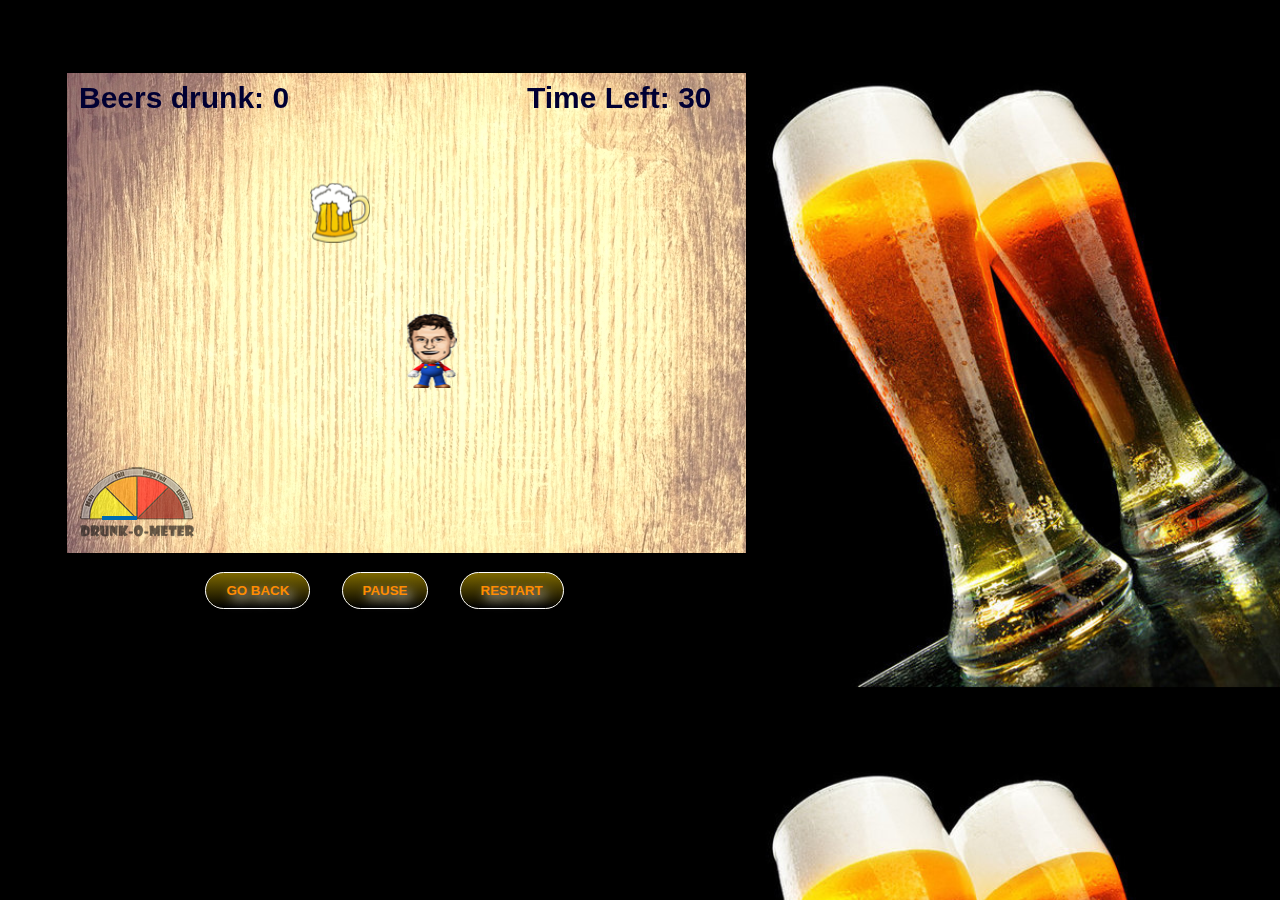
==== Game/game.html @ ac7d1813 "burp" ====
<!DOCTYPE html>
<html lang="en">
	<head>
		<meta charset="utf-8">
		<title>Game</title>
		<link rel="stylesheet" href="styles/game-styles.css"/>
		<link rel="shortcut icon" type="images/ico" href="/beer-icon.ico"/>
	</head>
	<body>

	<canvas id="canvas"></canvas>

			<div class="controls">
				<a href="index.html">
					<button class="back">GO BACK</button>
				</a>

				<button class="pause" id="btnPause">PAUSE</button>

				<button class="restart" id="btnRestart">RESTART</button>

			</div>

			<audio id="burpHard" src="sounds/burp%20hard.wav" type="audio/mpeg"></audio>
			<audio id="burpEasy" src="sounds/burp%20easy.wav" type="audio/mpeg"></audio>
			<script src="js/game.js"></script>
	</body>
</html>
---- Game/styles/game-styles.css ----
body {
    background-image: url("../images/background-img.jpg");
    background-size: 100%;
    background-position-y: 4%;
}

canvas{
    margin: 5% 0 0 4.5%;
    /*float: right;*/
    /*margin: 5% 7% 0 0;*/
}

a {
    text-decoration: none;
    color: red;
}

.controls {
    text-align: center;
    max-width: 679px;
    margin: 1% 0px 0px 4%;
}

.back, .restart, .pause {
    margin-right: 4%;
    max-width: 150px;
    display: inline-block;
    background: #7d6800;
    background-image: -webkit-linear-gradient(top, #7d6800, #000000);
    background-image: -moz-linear-gradient(top, #7d6800, #000000);
    background-image: -ms-linear-gradient(top, #7d6800, #000000);
    background-image: -o-linear-gradient(top, #7d6800, #000000);
    background-image: linear-gradient(to bottom, #7d6800, #000000);
    -webkit-border-radius: 28;
    -moz-border-radius: 28;
    border-radius: 28px;
    text-shadow: 5px 5px 12px #ffffff;
    font-family: papyrus, arial;
    font-weight: bold;
    color: #ff8c00;
    padding: 10px 20px 10px 20px;
    border: solid #ffffff 1px;
    text-decoration: none;
}

.back:hover, .restart:hover, .pause:hover {
    background: #000000;
    background-image: -webkit-linear-gradient(top, #000000, #7d6800);
    background-image: -moz-linear-gradient(top, #000000, #7d6800);
    background-image: -ms-linear-gradient(top, #000000, #7d6800);
    background-image: -o-linear-gradient(top, #000000, #7d6800);
    background-image: linear-gradient(to bottom, #000000, #7d6800);
    text-decoration: none;
	cursor: pointer;
}
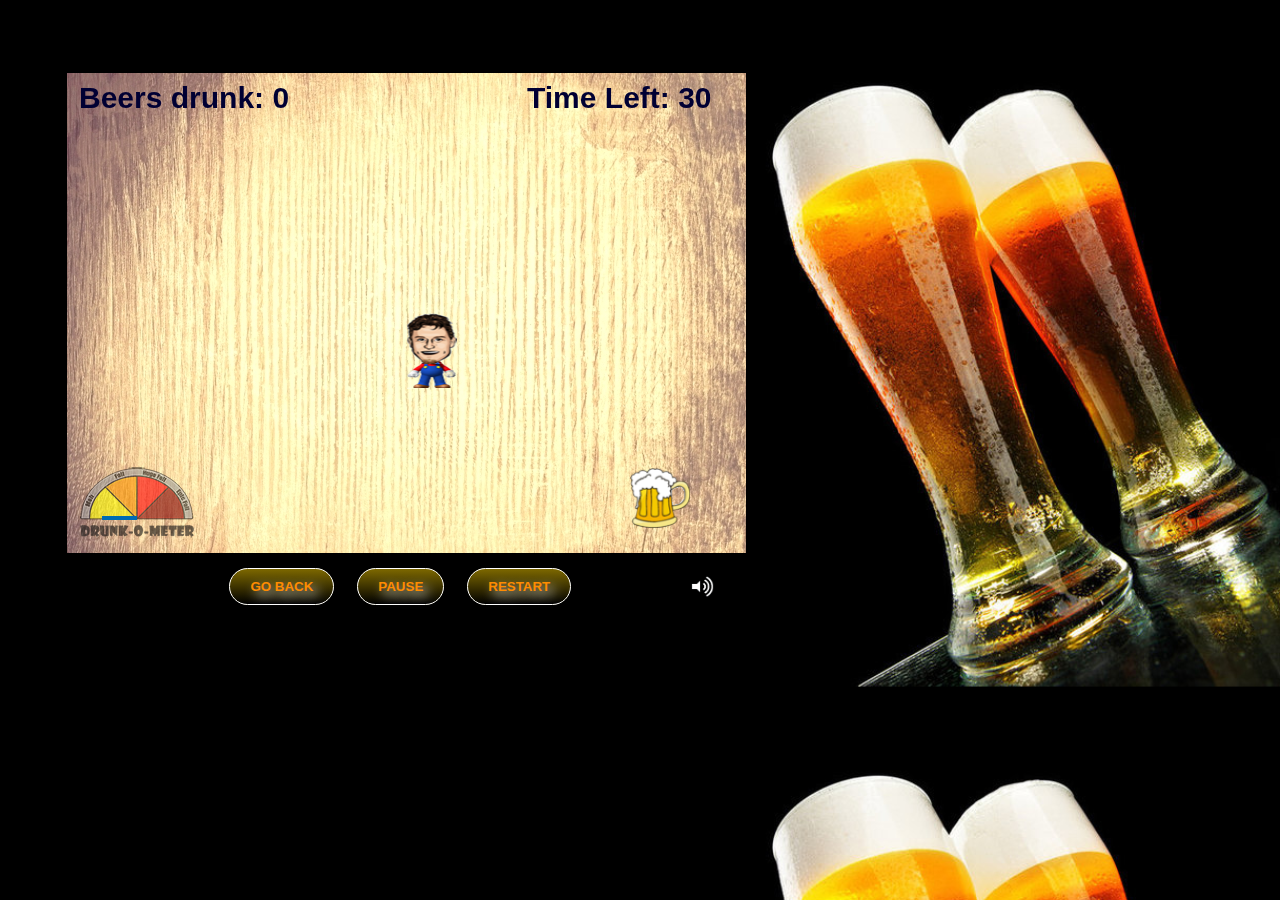
==== commit 7351c1f4: "sound button" ====
--- a/Game/game.html
+++ b/Game/game.html
@@ -8,8 +8,9 @@
 	</head>
 	<body>
 
-	<canvas id="canvas"></canvas>
+	<canvas id="canvas">
 
+	</canvas>
 			<div class="controls">
 				<a href="index.html">
 					<button class="back">GO BACK</button>
@@ -18,9 +19,11 @@
 				<button class="pause" id="btnPause">PAUSE</button>
 
 				<button class="restart" id="btnRestart">RESTART</button>
-
 			</div>
 
+	<button id="btnMusic">
+		<img id="sound" src="images/music-n.png" alt="sound"/>
+	</button>
 			<audio id="burpHard" src="sounds/burp%20hard.wav" type="audio/mpeg"></audio>
 			<audio id="burpEasy" src="sounds/burp%20easy.wav" type="audio/mpeg"></audio>
 			<script src="js/game.js"></script>
--- a/Game/styles/game-styles.css
+++ b/Game/styles/game-styles.css
@@ -6,8 +6,24 @@
 
 canvas{
     margin: 5% 0 0 4.5%;
-    /*float: right;*/
-    /*margin: 5% 7% 0 0;*/
+    border: 2px solid black;
+    float: left;
+}
+
+#btnMusic{
+    width: 35px;
+    height: 35px;
+    border: none;
+    background: transparent;
+    background-size: 132%;
+    border-radius: 7px;
+    display: inline-block;
+    float: left;
+    margin: 1.2% 0 0 3%;
+}
+
+#btnMusic img{
+    width: 100%;
 }
 
 a {
@@ -16,9 +32,12 @@
 }
 
 .controls {
+    display: inline-block;
+    float: left;
+    clear: left;
     text-align: center;
-    max-width: 679px;
-    margin: 1% 0px 0px 4%;
+    width: 475px;
+    margin: 1% 0 0 13%;
 }
 
 .back, .restart, .pause {
@@ -31,8 +50,8 @@
     background-image: -ms-linear-gradient(top, #7d6800, #000000);
     background-image: -o-linear-gradient(top, #7d6800, #000000);
     background-image: linear-gradient(to bottom, #7d6800, #000000);
-    -webkit-border-radius: 28;
-    -moz-border-radius: 28;
+    -webkit-border-radius: 28px;
+    -moz-border-radius: 28px;
     border-radius: 28px;
     text-shadow: 5px 5px 12px #ffffff;
     font-family: papyrus, arial;
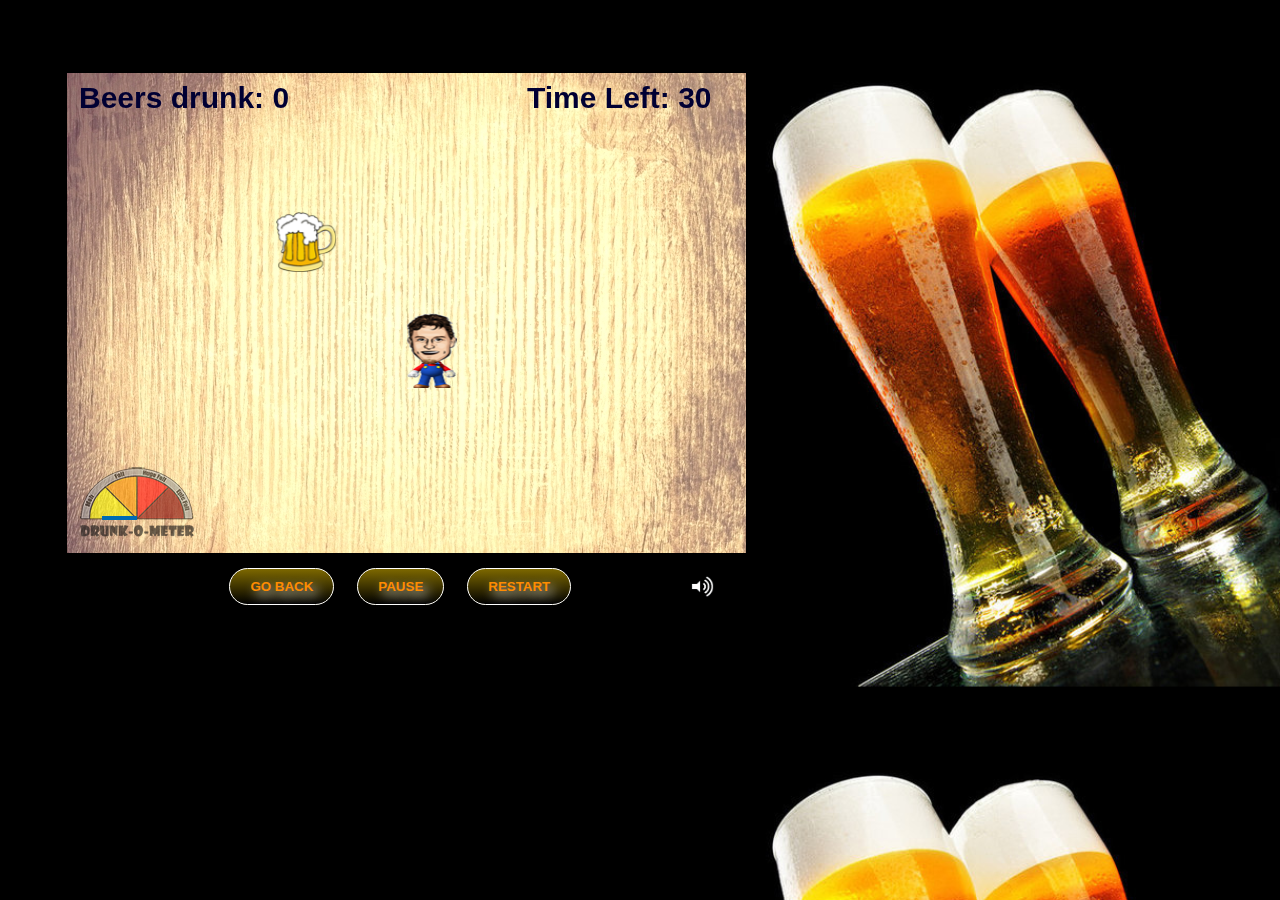
==== commit 1aecfc6f: "music" ====
--- a/Game/game.html
+++ b/Game/game.html
@@ -24,6 +24,7 @@
 	<button id="btnMusic">
 		<img id="sound" src="images/music-n.png" alt="sound"/>
 	</button>
+            <audio id="backgroundMusic" src="sounds/music.mp3" type="audio/mpeg"></audio>
 			<audio id="burpHard" src="sounds/burp%20hard.wav" type="audio/mpeg"></audio>
 			<audio id="burpEasy" src="sounds/burp%20easy.wav" type="audio/mpeg"></audio>
 			<script src="js/game.js"></script>
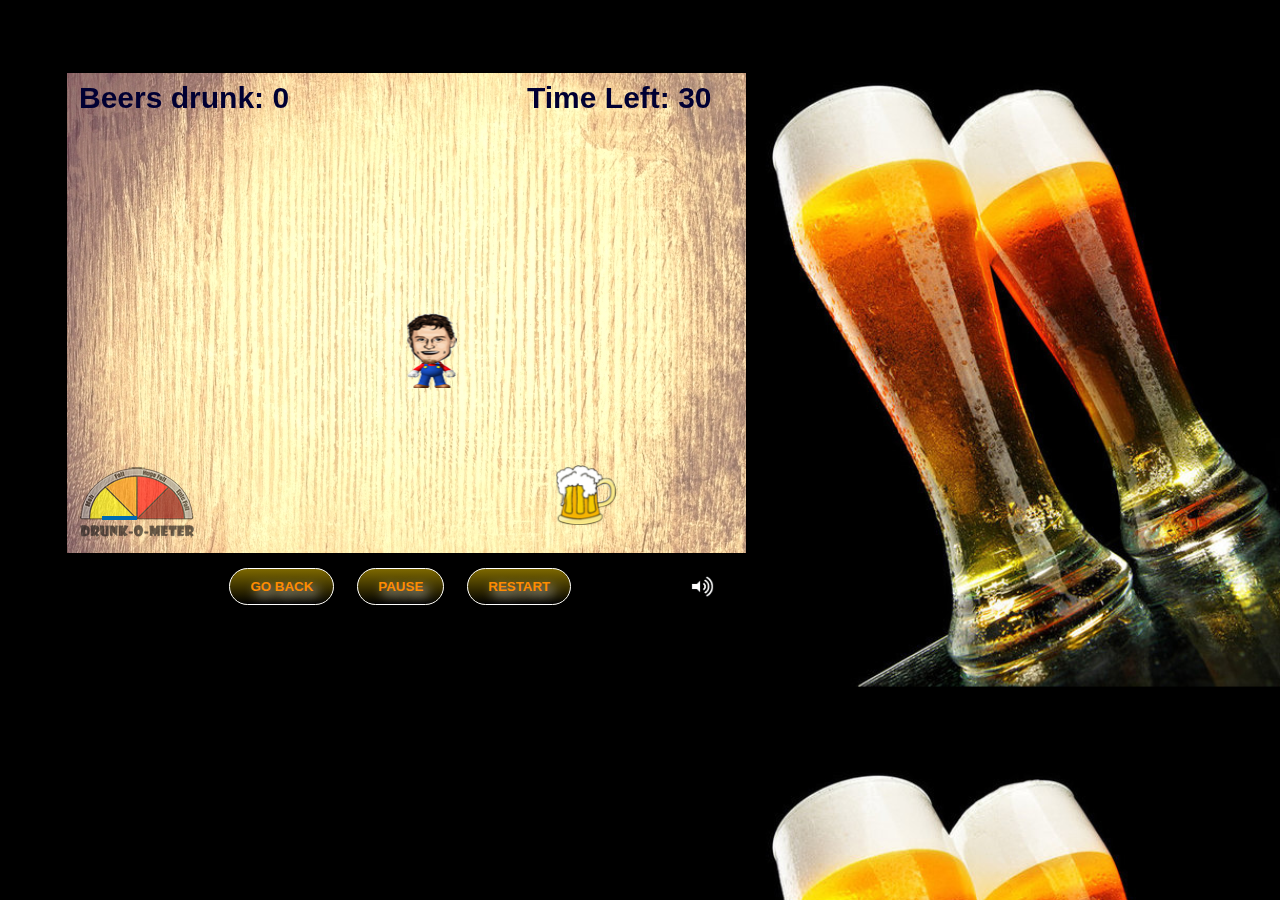
==== commit 3e84be09: "sounds on collect beer and rakiya" ====
--- a/Game/game.html
+++ b/Game/game.html
@@ -25,6 +25,8 @@
 		<img id="sound" src="images/music-n.png" alt="sound"/>
 	</button>
             <audio id="backgroundMusic" src="sounds/music.mp3" type="audio/mpeg"></audio>
+            <audio id="getBeer" src="sounds/getBeer.ogg" type="audio/mpeg"></audio>
+            <audio id="getRakiya" src="sounds/getRakiya.wav" type="audio/mpeg"></audio>
 			<audio id="burpHard" src="sounds/burp%20hard.wav" type="audio/mpeg"></audio>
 			<audio id="burpEasy" src="sounds/burp%20easy.wav" type="audio/mpeg"></audio>
 			<script src="js/game.js"></script>
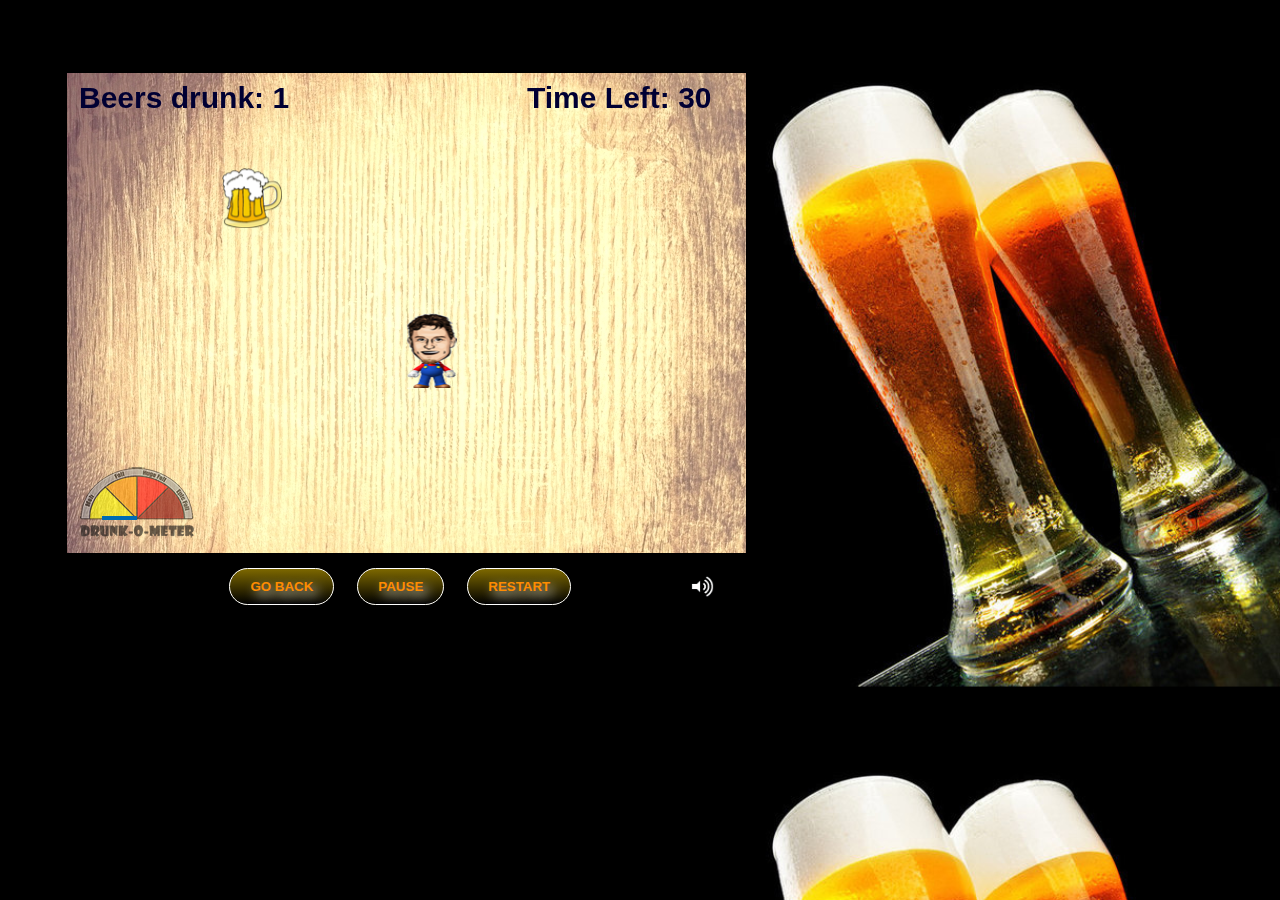
==== commit 920e2d2d: "game over sound" ====
--- a/Game/game.html
+++ b/Game/game.html
@@ -29,6 +29,7 @@
             <audio id="getRakiya" src="sounds/getRakiya.wav" type="audio/mpeg"></audio>
 			<audio id="burpHard" src="sounds/burp%20hard.wav" type="audio/mpeg"></audio>
 			<audio id="burpEasy" src="sounds/burp%20easy.wav" type="audio/mpeg"></audio>
+			<audio id="gameover" src="sounds/gameover.ogg" type="audio/mpeg"></audio>
 			<script src="js/game.js"></script>
 	</body>
 </html>
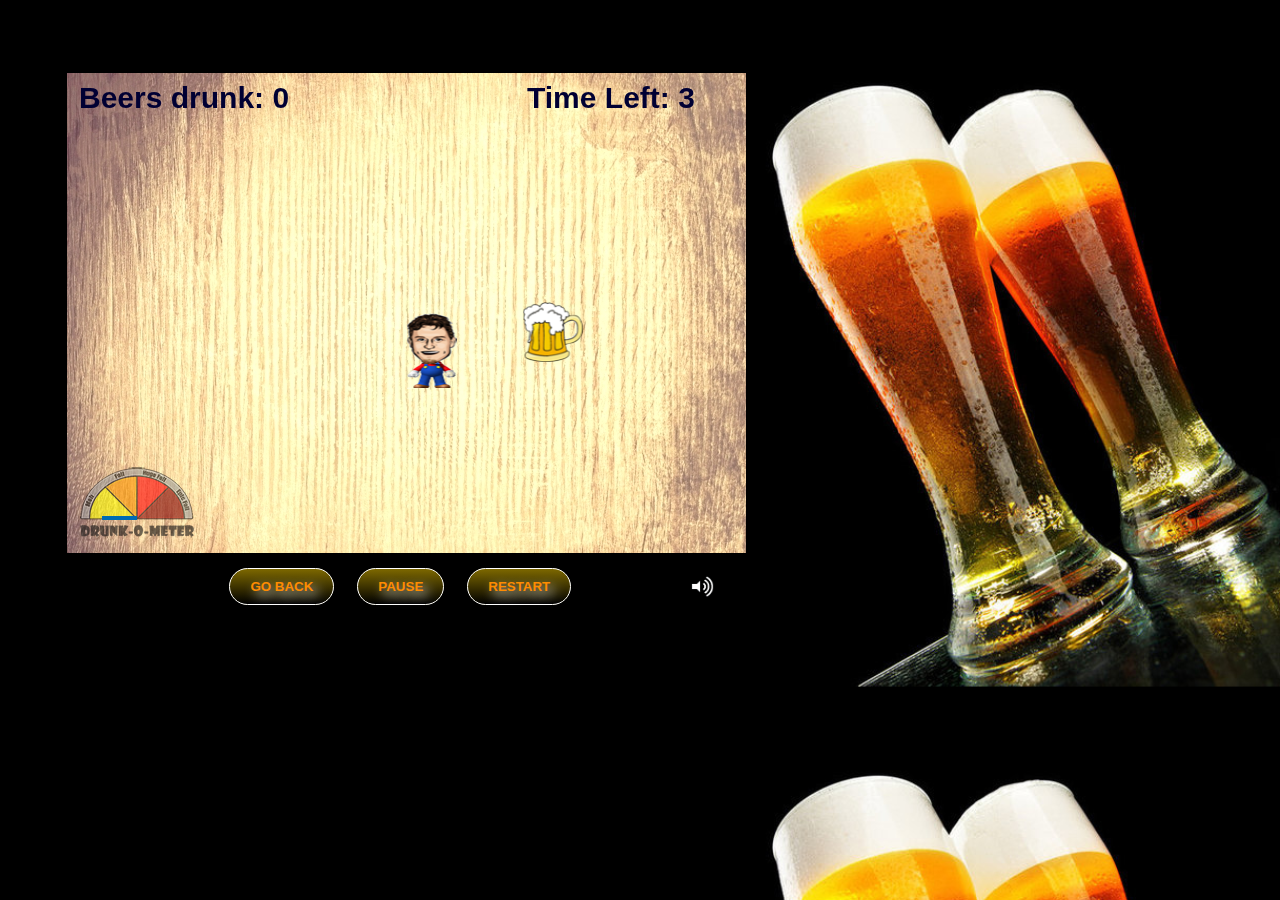
==== commit 3a164ecc: "high score" ====
--- a/Game/game.html
+++ b/Game/game.html
@@ -24,12 +24,13 @@
 	<button id="btnMusic">
 		<img id="sound" src="images/music-n.png" alt="sound"/>
 	</button>
-            <audio id="backgroundMusic" src="sounds/music.mp3" type="audio/mpeg"></audio>
-            <audio id="getBeer" src="sounds/getBeer.ogg" type="audio/mpeg"></audio>
-            <audio id="getRakiya" src="sounds/getRakiya.wav" type="audio/mpeg"></audio>
-			<audio id="burpHard" src="sounds/burp%20hard.wav" type="audio/mpeg"></audio>
-			<audio id="burpEasy" src="sounds/burp%20easy.wav" type="audio/mpeg"></audio>
-			<audio id="gameover" src="sounds/gameover.ogg" type="audio/mpeg"></audio>
-			<script src="js/game.js"></script>
+
+	<audio id="backgroundMusic" src="sounds/music.mp3" type="audio/mpeg"></audio>
+	<audio id="getBeer" src="sounds/getBeer.ogg" type="audio/mpeg"></audio>
+	<audio id="getRakiya" src="sounds/getRakiya.wav" type="audio/mpeg"></audio>
+	<audio id="burpHard" src="sounds/burp%20hard.wav" type="audio/mpeg"></audio>
+	<audio id="burpEasy" src="sounds/burp%20easy.wav" type="audio/mpeg"></audio>
+	<audio id="gameover" src="sounds/gameover.ogg" type="audio/mpeg"></audio>
+	<script src="js/game.js"></script>
 	</body>
 </html>
--- a/Game/styles/game-styles.css
+++ b/Game/styles/game-styles.css
@@ -71,4 +71,4 @@
     background-image: linear-gradient(to bottom, #000000, #7d6800);
     text-decoration: none;
 	cursor: pointer;
-}
+}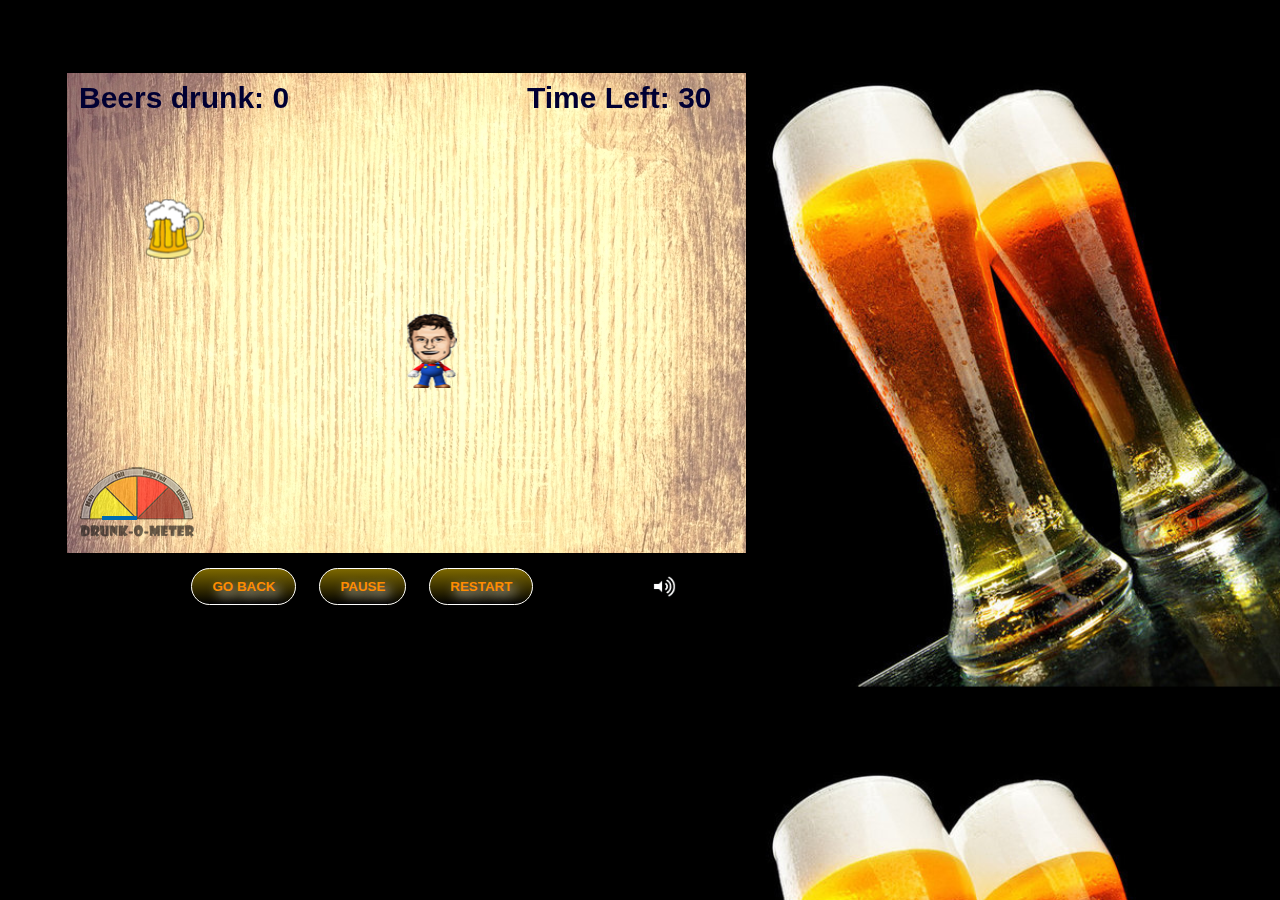
==== commit bab719c1: "sounds" ====
--- a/Game/game.html
+++ b/Game/game.html
@@ -27,7 +27,7 @@
 
 	<audio id="backgroundMusic" src="sounds/music.mp3" type="audio/mpeg"></audio>
 	<audio id="getBeer" src="sounds/getBeer.ogg" type="audio/mpeg"></audio>
-	<audio id="getRakiya" src="sounds/getRakiya.wav" type="audio/mpeg"></audio>
+	<audio id="getRakiya" src="sounds/swallow.mp3" type="audio/mpeg"></audio>
 	<audio id="burpHard" src="sounds/burp%20hard.wav" type="audio/mpeg"></audio>
 	<audio id="burpEasy" src="sounds/burp%20easy.wav" type="audio/mpeg"></audio>
 	<audio id="gameover" src="sounds/gameover.ogg" type="audio/mpeg"></audio>
--- a/Game/styles/game-styles.css
+++ b/Game/styles/game-styles.css
@@ -37,7 +37,7 @@
     clear: left;
     text-align: center;
     width: 475px;
-    margin: 1% 0 0 13%;
+    margin: 1% 0 0 10%;
 }
 
 .back, .restart, .pause {
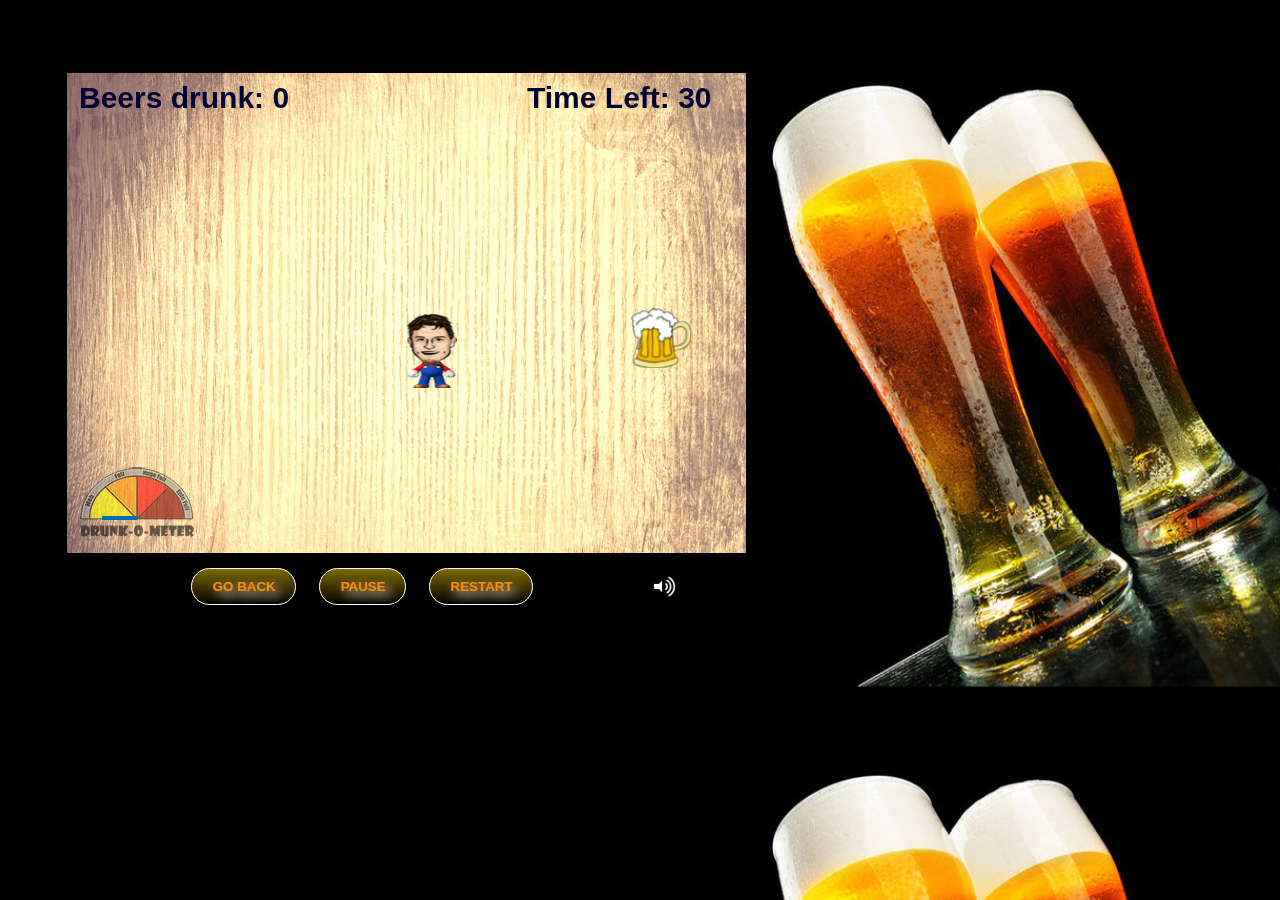
==== commit 086e8830: "fix" ====
--- a/Game/game.html
+++ b/Game/game.html
@@ -28,7 +28,7 @@
 	<audio id="backgroundMusic" src="sounds/music.mp3" type="audio/mpeg"></audio>
 	<audio id="getBeer" src="sounds/getBeer.ogg" type="audio/mpeg"></audio>
 	<audio id="getRakiya" src="sounds/swallow.mp3" type="audio/mpeg"></audio>
-	<audio id="burpHard" src="sounds/burp%20hard.wav" type="audio/mpeg"></audio>
+	<audio id="burpHard" src="sounds/burp%20hard.wav"></audio>
 	<audio id="burpEasy" src="sounds/burp%20easy.wav" type="audio/mpeg"></audio>
 	<audio id="gameover" src="sounds/gameover.ogg" type="audio/mpeg"></audio>
 	<script src="js/game.js"></script>
